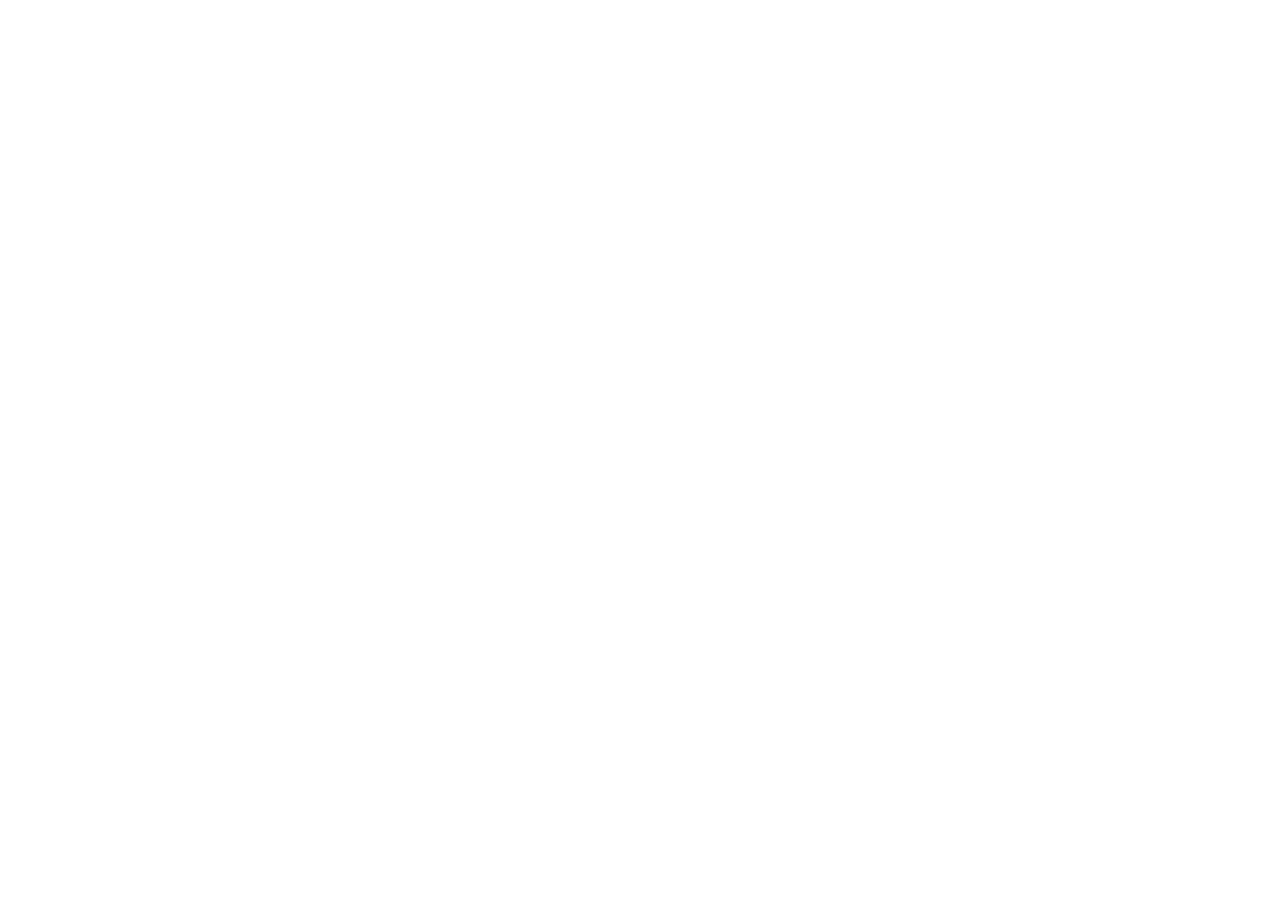
==== index.html @ 810c5b1c "first commit" ====
<!DOCTYPE html>
<html lang="en">
<head>
    <meta charset="UTF-8">
    <meta http-equiv="X-UA-Compatible" content="IE=edge">
    <meta name="viewport" content="width=device-width, initial-scale=1.0">
    <title>Document</title>
</head>
<body>
    
</body>
</html>
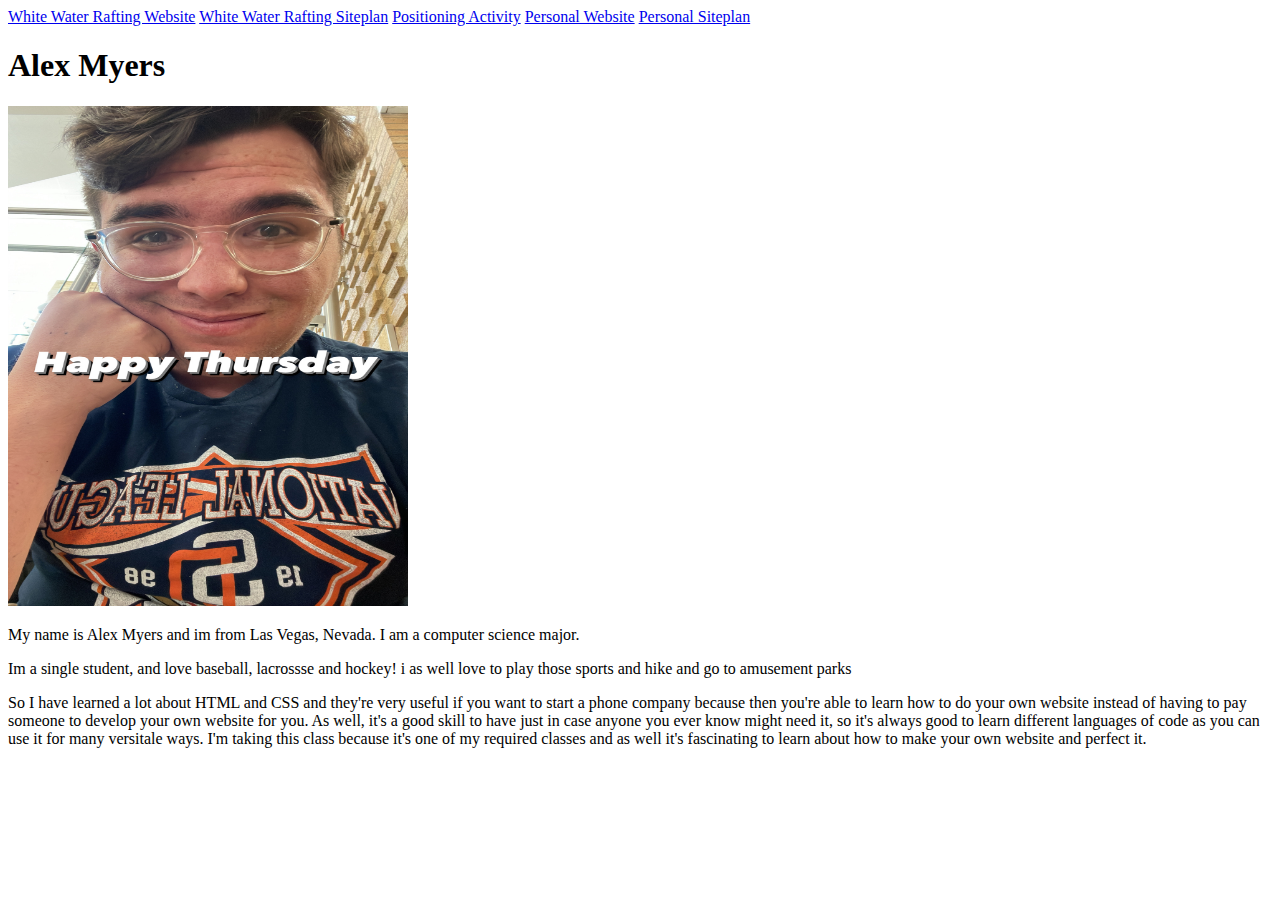
==== commit 5b9cd0c4: "site plan added" ====
--- a/index.html
+++ b/index.html
@@ -4,9 +4,28 @@
     <meta charset="UTF-8">
     <meta http-equiv="X-UA-Compatible" content="IE=edge">
     <meta name="viewport" content="width=device-width, initial-scale=1.0">
-    <title>Document</title>
+    <title>Alex Myers Webpage| Home</title>
+    <link rel="stylesheet" href="mystyle.css">
 </head>
 <body>
-    
+    <header>
+         <nav>
+         <a href="wwr/index.html">White Water Rafting Website</a>
+         <a href="wwr/site-plan-rafting.html">White Water Rafting Siteplan</a>
+         <a href="positioning.html">Positioning Activity</a>
+         <a href="#">Personal Website</a>
+          <a href="#">Personal Siteplan</a>
+        </nav>
+        <main>
+        <h1>Alex Myers</h1>
+        <img src="EC3C0E9C-6F30-49C0-8071-31AC34A58A18.jpg" alt="Image of me"
+        width="400" 
+        height="500" >
+        <p> My name is Alex Myers and im from Las Vegas, Nevada. I am a computer science major.
+        <p></p> Im a single student, and love baseball, lacrossse and hockey! i as well love to play those sports and hike and go to amusement parks
+        <p></p> So I have learned a lot about HTML and CSS and they're very useful if you want to start a phone company because then you're able to learn how to do your own website instead of having to pay someone to develop your own website for you. As well, it's a good skill to have just in case anyone you ever know might need it, so it's always good to learn different languages of code as you can use it for many versitale ways. I'm taking this class because it's one of my required classes and as well it's fascinating to learn about how to make your own website and perfect it. 
+
+
+
 </body>
 </html>